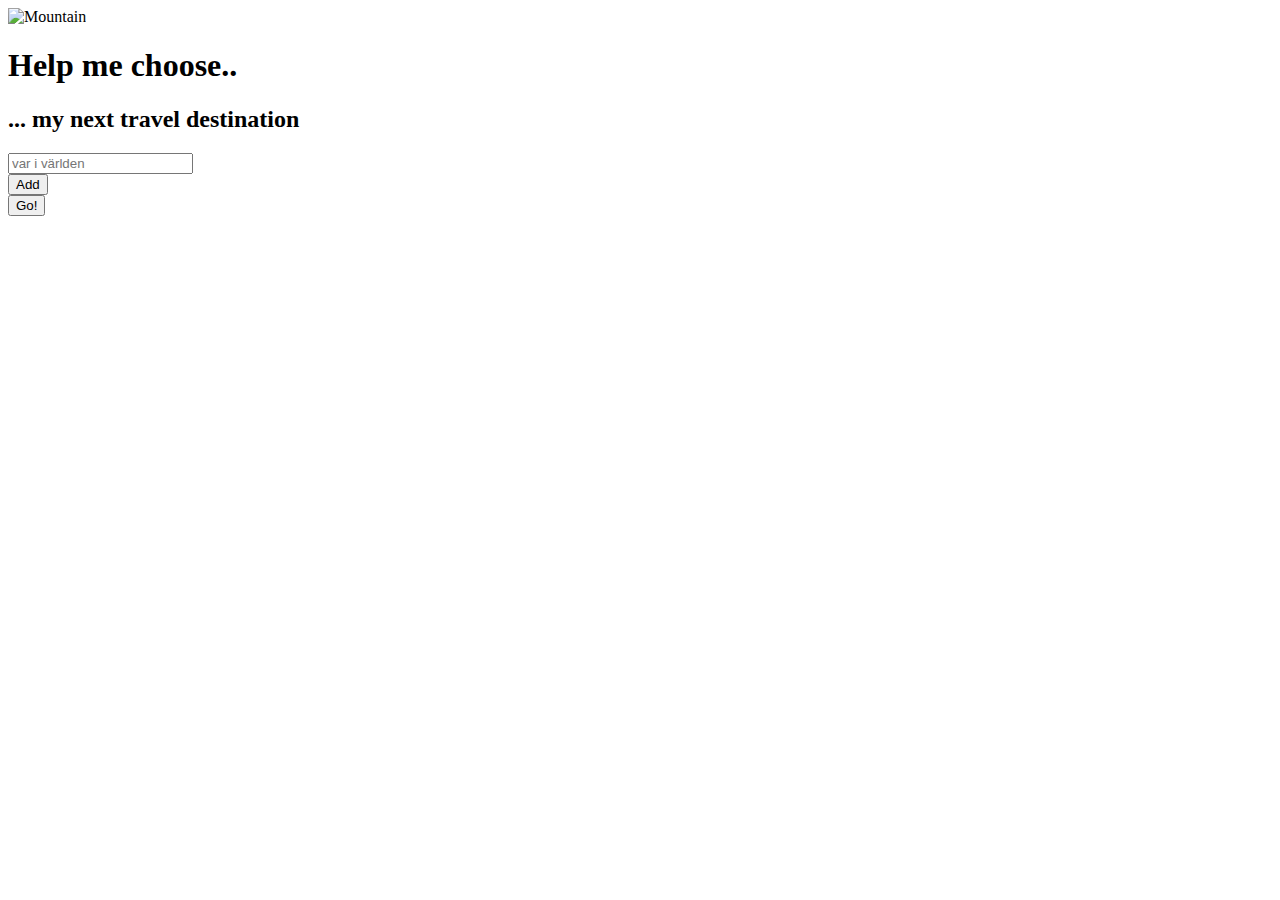
==== index_2.html @ 1ed81409 "New repository, day 4" ====
<!doctype html>
<html lang=en>
<head>
  <meta charset=utf-8>
  <title> Help me choose </title>
  <link rel="shortcut icon" href="./images/favicon.ico" type="image/x-icon" />
  <link href="./main.css" rel="stylesheet" type="text/css">
</head>
<body>
  <img src="https://i.pinimg.com/originals/af/01/8b/af018b26a71adac799c41627676c4e97.jpg" alt="Mountain" height="300" width="300">
  <h1>Help me choose..</h1> <!-- h1 : huvudrubrik-->
    <h2>... my next travel destination </h2>
  <div class="inputSection">                             <!-- block som inte syns, talar om vad som ska grupperas ihop på sidan. I den lägger vi hela blocket -->
    <div class="inputs">                           <!-- första inputfältet -->
      <input placeholder="var i världen"></input> <!-- vi tilldelar ett attribut. Här: "placeholder. Talar om vad det ska stå i fältet när det är tomt."  -->
    </div>
    <button class="addOption">Add</button> <!-- knapp där jag kan lägga till fler inputs -->
  </div>
  <div class="resultSection"></div>
  <button class="submit">Go!</button> <!-- knapp efter hela frågeslingan. talar om att vi är klara. -->

<script src="https://code.jquery.com/jquery-3.3.1.min.js"></script> <!-- i script-tagen lägger vi in javascript. scr talar om källan som vi vill hämta scriptet från.-->
<script>
$(function() {
  $('.resultSection').hide()
  var add_option = function() {
    $('.inputs').append('<input></input>')
  }
  $('.addOption').click(add_option)

  var options = []
  var submit = function() {
    $('.inputSection').hide()
    $('.resultSection').css('display', 'flex')
    $('input').each(function() {
      options.push($(this).val())
    })
    var winner = options[Math.floor(Math.random() * options.length)]
    console.log(winner)
    $('.resultSection').text(winner)
  }
  $('.submit').click(submit)
})
</script>
</body>
</html>
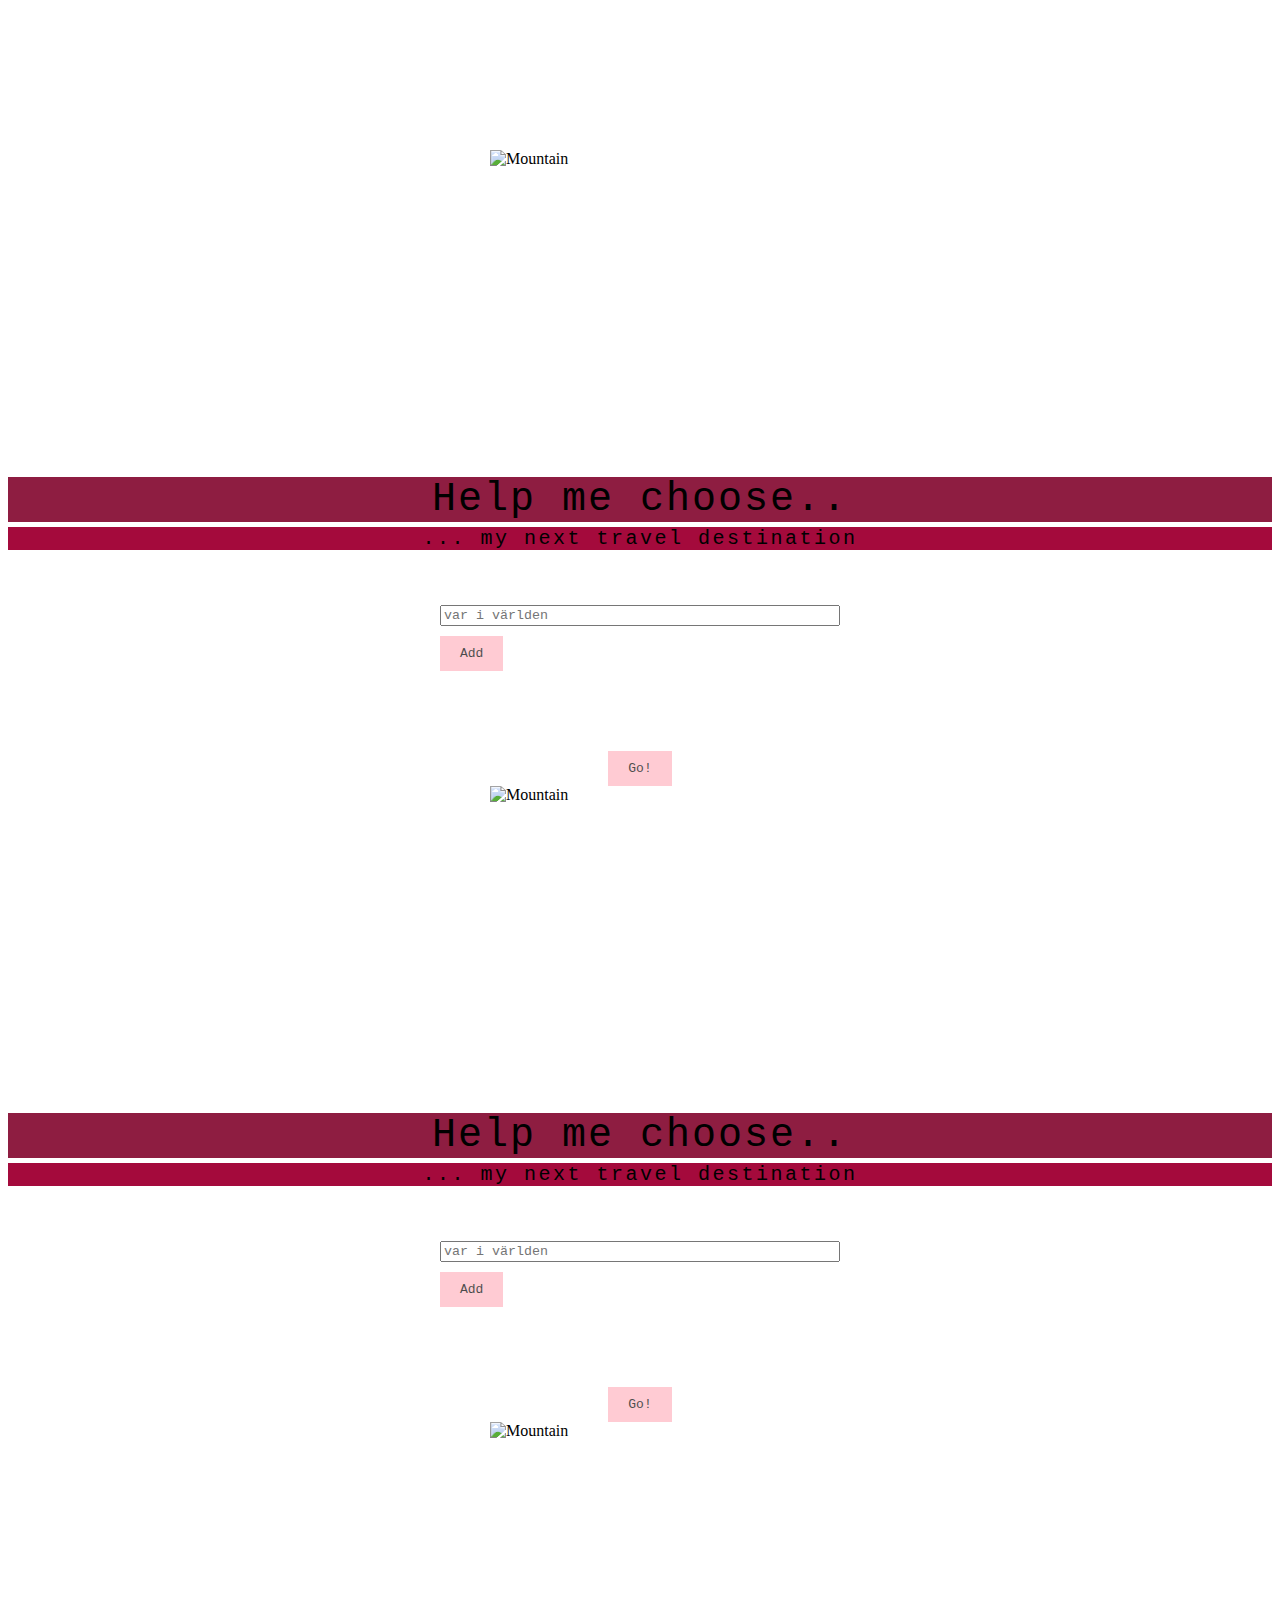
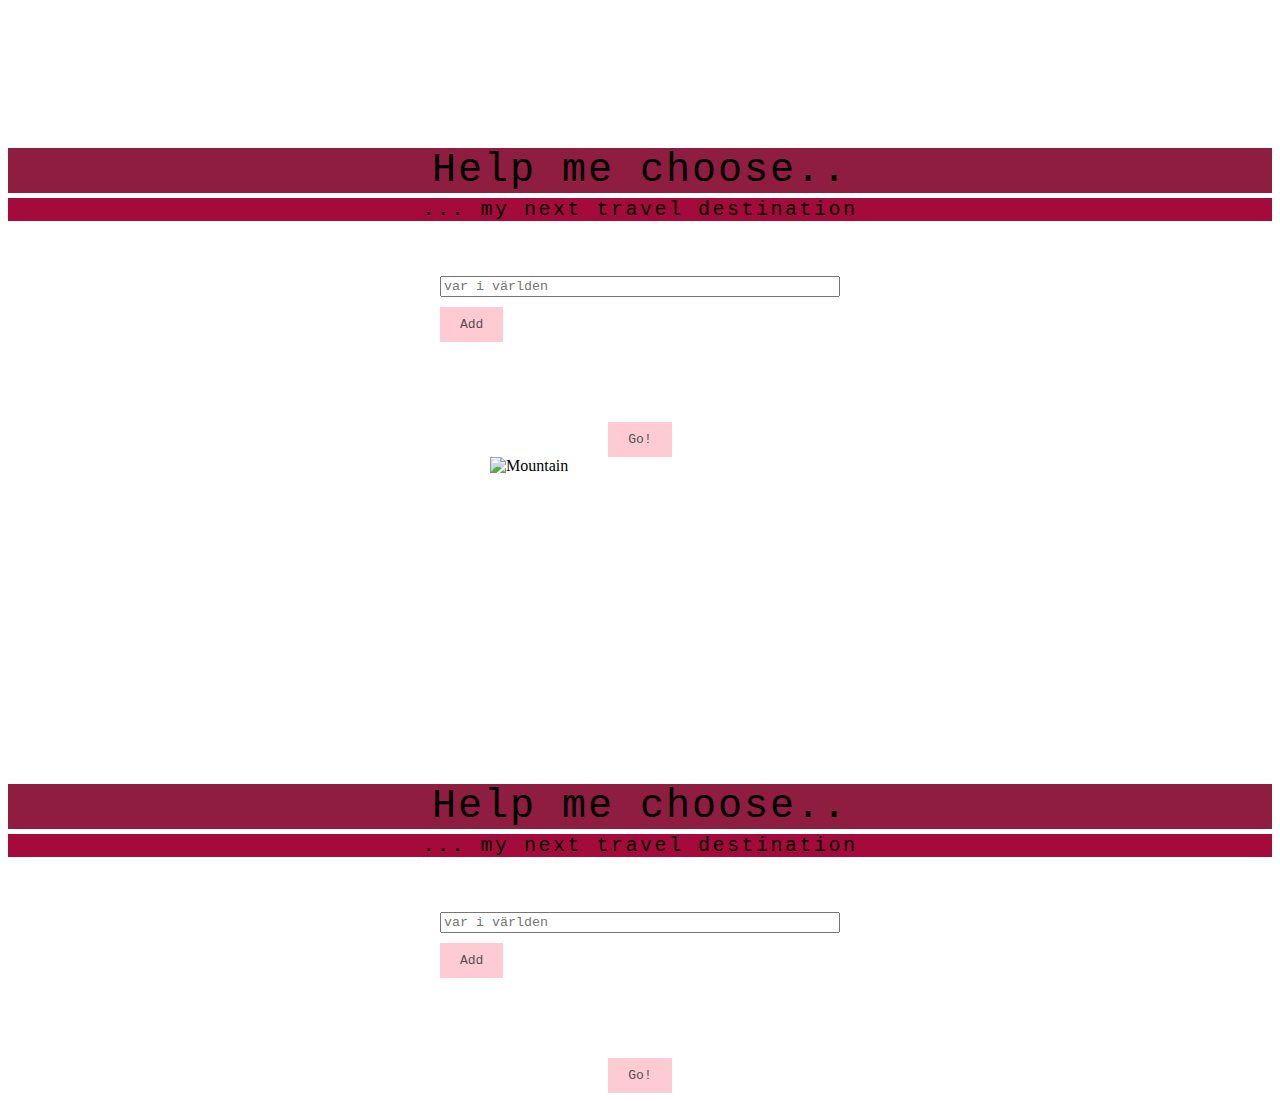
==== commit bd4eae28: "Edit: New repository, day 4" ====
--- a/index_2.html
+++ b/index_2.html
@@ -1,4 +1,139 @@
 <!doctype html>
+<html lang=en>
+<head>
+  <meta charset=utf-8>
+  <title> Help me choose </title>
+  <link rel="shortcut icon" href="./images/favicon.ico" type="image/x-icon" />
+  <link href="./main_2.css" rel="stylesheet" type="text/css">
+</head>
+<body>
+  <img src="https://i.pinimg.com/originals/af/01/8b/af018b26a71adac799c41627676c4e97.jpg" alt="Mountain" height="300" width="300">
+  <h1>Help me choose..</h1> <!-- h1 : huvudrubrik-->
+    <h2>... my next travel destination </h2>
+  <div class="inputSection">                             <!-- block som inte syns, talar om vad som ska grupperas ihop på sidan. I den lägger vi hela blocket -->
+    <div class="inputs">                           <!-- första inputfältet -->
+      <input placeholder="var i världen"></input> <!-- vi tilldelar ett attribut. Här: "placeholder. Talar om vad det ska stå i fältet när det är tomt."  -->
+    </div>
+    <button class="addOption">Add</button> <!-- knapp där jag kan lägga till fler inputs -->
+  </div>
+  <div class="resultSection"></div>
+  <button class="submit">Go!</button> <!-- knapp efter hela frågeslingan. talar om att vi är klara. -->
+
+<script src="https://code.jquery.com/jquery-3.3.1.min.js"></script> <!-- i script-tagen lägger vi in javascript. scr talar om källan som vi vill hämta scriptet från.-->
+<script>
+$(function() {
+  $('.resultSection').hide()
+  var add_option = function() {
+    $('.inputs').append('<input></input>')
+  }
+  $('.addOption').click(add_option)
+
+  var options = []
+  var submit = function() {
+    $('.inputSection').hide()
+    $('.resultSection').css('display', 'flex')
+    $('input').each(function() {
+      options.push($(this).val())
+    })
+    var winner = options[Math.floor(Math.random() * options.length)]
+    console.log(winner)
+    $('.resultSection').text(winner)
+  }
+  $('.submit').click(submit)
+})
+</script>
+</body>
+</html><!doctype html>
+<html lang=en>
+<head>
+  <meta charset=utf-8>
+  <title> Help me choose </title>
+  <link rel="shortcut icon" href="./images/favicon.ico" type="image/x-icon" />
+  <link href="./main.css" rel="stylesheet" type="text/css">
+</head>
+<body>
+  <img src="https://i.pinimg.com/originals/af/01/8b/af018b26a71adac799c41627676c4e97.jpg" alt="Mountain" height="300" width="300">
+  <h1>Help me choose..</h1> <!-- h1 : huvudrubrik-->
+    <h2>... my next travel destination </h2>
+  <div class="inputSection">                             <!-- block som inte syns, talar om vad som ska grupperas ihop på sidan. I den lägger vi hela blocket -->
+    <div class="inputs">                           <!-- första inputfältet -->
+      <input placeholder="var i världen"></input> <!-- vi tilldelar ett attribut. Här: "placeholder. Talar om vad det ska stå i fältet när det är tomt."  -->
+    </div>
+    <button class="addOption">Add</button> <!-- knapp där jag kan lägga till fler inputs -->
+  </div>
+  <div class="resultSection"></div>
+  <button class="submit">Go!</button> <!-- knapp efter hela frågeslingan. talar om att vi är klara. -->
+
+<script src="https://code.jquery.com/jquery-3.3.1.min.js"></script> <!-- i script-tagen lägger vi in javascript. scr talar om källan som vi vill hämta scriptet från.-->
+<script>
+$(function() {
+  $('.resultSection').hide()
+  var add_option = function() {
+    $('.inputs').append('<input></input>')
+  }
+  $('.addOption').click(add_option)
+
+  var options = []
+  var submit = function() {
+    $('.inputSection').hide()
+    $('.resultSection').css('display', 'flex')
+    $('input').each(function() {
+      options.push($(this).val())
+    })
+    var winner = options[Math.floor(Math.random() * options.length)]
+    console.log(winner)
+    $('.resultSection').text(winner)
+  }
+  $('.submit').click(submit)
+})
+</script>
+</body>
+</html><!doctype html>
+<html lang=en>
+<head>
+  <meta charset=utf-8>
+  <title> Help me choose </title>
+  <link rel="shortcut icon" href="./images/favicon.ico" type="image/x-icon" />
+  <link href="./main.css" rel="stylesheet" type="text/css">
+</head>
+<body>
+  <img src="https://i.pinimg.com/originals/af/01/8b/af018b26a71adac799c41627676c4e97.jpg" alt="Mountain" height="300" width="300">
+  <h1>Help me choose..</h1> <!-- h1 : huvudrubrik-->
+    <h2>... my next travel destination </h2>
+  <div class="inputSection">                             <!-- block som inte syns, talar om vad som ska grupperas ihop på sidan. I den lägger vi hela blocket -->
+    <div class="inputs">                           <!-- första inputfältet -->
+      <input placeholder="var i världen"></input> <!-- vi tilldelar ett attribut. Här: "placeholder. Talar om vad det ska stå i fältet när det är tomt."  -->
+    </div>
+    <button class="addOption">Add</button> <!-- knapp där jag kan lägga till fler inputs -->
+  </div>
+  <div class="resultSection"></div>
+  <button class="submit">Go!</button> <!-- knapp efter hela frågeslingan. talar om att vi är klara. -->
+
+<script src="https://code.jquery.com/jquery-3.3.1.min.js"></script> <!-- i script-tagen lägger vi in javascript. scr talar om källan som vi vill hämta scriptet från.-->
+<script>
+$(function() {
+  $('.resultSection').hide()
+  var add_option = function() {
+    $('.inputs').append('<input></input>')
+  }
+  $('.addOption').click(add_option)
+
+  var options = []
+  var submit = function() {
+    $('.inputSection').hide()
+    $('.resultSection').css('display', 'flex')
+    $('input').each(function() {
+      options.push($(this).val())
+    })
+    var winner = options[Math.floor(Math.random() * options.length)]
+    console.log(winner)
+    $('.resultSection').text(winner)
+  }
+  $('.submit').click(submit)
+})
+</script>
+</body>
+</html><!doctype html>
 <html lang=en>
 <head>
   <meta charset=utf-8>
--- a/main_2.css
+++ b/main_2.css
@@ -0,0 +1,80 @@
+body {
+display: flex;
+flex-direction: column;
+justify-content: center;
+align-items: center;
+margin-top: 150px;
+background-image: url("https://codetheweb.blog/assets/img/posts/css-advanced-background-images/cover.jpg");
+
+}
+
+h1 {
+  background-color: #8E1D41;
+  width: 100%;
+  font-family: "Courier New", Times, serif;
+  font-weight: lighter;
+  font-size: 40px;
+    text-align: center;
+  letter-spacing: 2px;
+  margin-bottom: 0px;
+}
+
+h2 {
+  background-color: #A40A3C;
+  width: 100%;
+  font-family: "Courier New", Times, serif;
+  font-weight: lighter;
+  font-size: 20px;
+  letter-spacing: 2.5px;
+  margin-bottom: -5px;
+  margin-top: 5px;
+    text-align: center;
+
+}
+
+input {
+font-family: "Courier New", Times, serif;
+}
+
+button {
+background-color: lightpink;
+opacity: 0.7;
+border: none;
+font-family: "Courier New", Times, serif;
+font-size: 13px;
+padding: 10px 20px;
+
+}
+
+.inputSection {
+margin: 50px 0px 80px 0px;
+width: 400px;
+}
+
+.inputs {
+width: inherit;
+display: flex;
+flex-direction: column;
+}
+
+input {
+  margin-top: 10px;
+}
+
+.addOption {
+margin-top: 10px;
+}
+
+.go {
+margin-top: 10px;
+}
+
+.resultSection {
+  height: 300px;
+  font-family: "Courier New", Times, serif;
+  display: flex;
+  justify-content: center;
+  align-items: center;
+  font-size: 80px;
+
+}
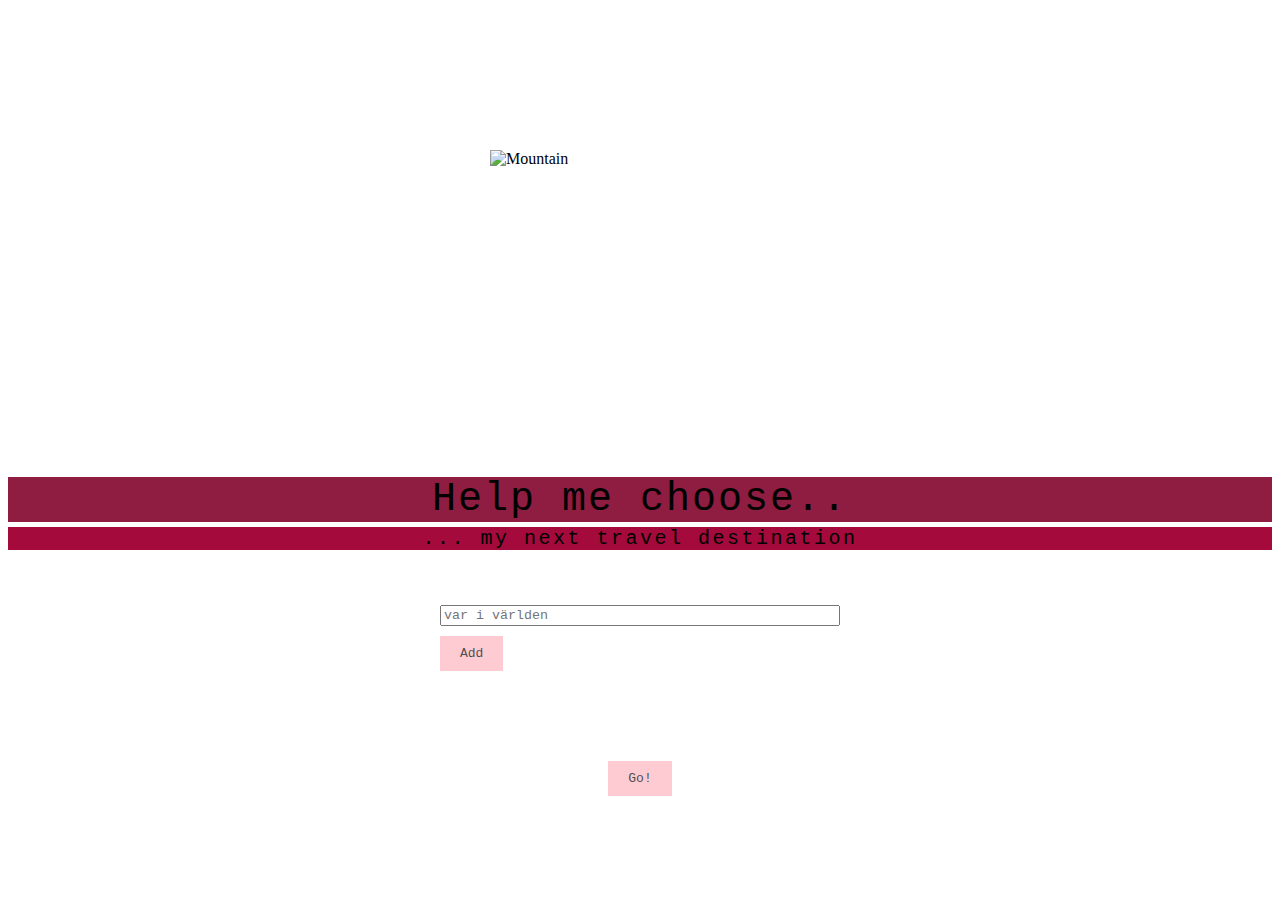
==== commit a04e83a1: "Edit_Edit: New repository, day 4" ====
--- a/index_2.html
+++ b/index_2.html
@@ -21,161 +21,26 @@
 
 <script src="https://code.jquery.com/jquery-3.3.1.min.js"></script> <!-- i script-tagen lägger vi in javascript. scr talar om källan som vi vill hämta scriptet från.-->
 <script>
+
 $(function() {
-  $('.resultSection').hide()
-  var add_option = function() {
-    $('.inputs').append('<input></input>')
-  }
-  $('.addOption').click(add_option)
-
-  var options = []
-  var submit = function() {
-    $('.inputSection').hide()
-    $('.resultSection').css('display', 'flex')
-    $('input').each(function() {
-      options.push($(this).val())
-    })
-    var winner = options[Math.floor(Math.random() * options.length)]
-    console.log(winner)
-    $('.resultSection').text(winner)
-  }
-  $('.submit').click(submit)
-})
-</script>
-</body>
-</html><!doctype html>
-<html lang=en>
-<head>
-  <meta charset=utf-8>
-  <title> Help me choose </title>
-  <link rel="shortcut icon" href="./images/favicon.ico" type="image/x-icon" />
-  <link href="./main.css" rel="stylesheet" type="text/css">
-</head>
-<body>
-  <img src="https://i.pinimg.com/originals/af/01/8b/af018b26a71adac799c41627676c4e97.jpg" alt="Mountain" height="300" width="300">
-  <h1>Help me choose..</h1> <!-- h1 : huvudrubrik-->
-    <h2>... my next travel destination </h2>
-  <div class="inputSection">                             <!-- block som inte syns, talar om vad som ska grupperas ihop på sidan. I den lägger vi hela blocket -->
-    <div class="inputs">                           <!-- första inputfältet -->
-      <input placeholder="var i världen"></input> <!-- vi tilldelar ett attribut. Här: "placeholder. Talar om vad det ska stå i fältet när det är tomt."  -->
-    </div>
-    <button class="addOption">Add</button> <!-- knapp där jag kan lägga till fler inputs -->
-  </div>
-  <div class="resultSection"></div>
-  <button class="submit">Go!</button> <!-- knapp efter hela frågeslingan. talar om att vi är klara. -->
-
-<script src="https://code.jquery.com/jquery-3.3.1.min.js"></script> <!-- i script-tagen lägger vi in javascript. scr talar om källan som vi vill hämta scriptet från.-->
-<script>
-$(function() {
-  $('.resultSection').hide()
-  var add_option = function() {
-    $('.inputs').append('<input></input>')
-  }
-  $('.addOption').click(add_option)
-
-  var options = []
-  var submit = function() {
-    $('.inputSection').hide()
-    $('.resultSection').css('display', 'flex')
-    $('input').each(function() {
-      options.push($(this).val())
-    })
-    var winner = options[Math.floor(Math.random() * options.length)]
-    console.log(winner)
-    $('.resultSection').text(winner)
-  }
-  $('.submit').click(submit)
-})
-</script>
-</body>
-</html><!doctype html>
-<html lang=en>
-<head>
-  <meta charset=utf-8>
-  <title> Help me choose </title>
-  <link rel="shortcut icon" href="./images/favicon.ico" type="image/x-icon" />
-  <link href="./main.css" rel="stylesheet" type="text/css">
-</head>
-<body>
-  <img src="https://i.pinimg.com/originals/af/01/8b/af018b26a71adac799c41627676c4e97.jpg" alt="Mountain" height="300" width="300">
-  <h1>Help me choose..</h1> <!-- h1 : huvudrubrik-->
-    <h2>... my next travel destination </h2>
-  <div class="inputSection">                             <!-- block som inte syns, talar om vad som ska grupperas ihop på sidan. I den lägger vi hela blocket -->
-    <div class="inputs">                           <!-- första inputfältet -->
-      <input placeholder="var i världen"></input> <!-- vi tilldelar ett attribut. Här: "placeholder. Talar om vad det ska stå i fältet när det är tomt."  -->
-    </div>
-    <button class="addOption">Add</button> <!-- knapp där jag kan lägga till fler inputs -->
-  </div>
-  <div class="resultSection"></div>
-  <button class="submit">Go!</button> <!-- knapp efter hela frågeslingan. talar om att vi är klara. -->
-
-<script src="https://code.jquery.com/jquery-3.3.1.min.js"></script> <!-- i script-tagen lägger vi in javascript. scr talar om källan som vi vill hämta scriptet från.-->
-<script>
-$(function() {
-  $('.resultSection').hide()
-  var add_option = function() {
-    $('.inputs').append('<input></input>')
-  }
-  $('.addOption').click(add_option)
-
-  var options = []
-  var submit = function() {
-    $('.inputSection').hide()
-    $('.resultSection').css('display', 'flex')
-    $('input').each(function() {
-      options.push($(this).val())
-    })
-    var winner = options[Math.floor(Math.random() * options.length)]
-    console.log(winner)
-    $('.resultSection').text(winner)
-  }
-  $('.submit').click(submit)
-})
-</script>
-</body>
-</html><!doctype html>
-<html lang=en>
-<head>
-  <meta charset=utf-8>
-  <title> Help me choose </title>
-  <link rel="shortcut icon" href="./images/favicon.ico" type="image/x-icon" />
-  <link href="./main.css" rel="stylesheet" type="text/css">
-</head>
-<body>
-  <img src="https://i.pinimg.com/originals/af/01/8b/af018b26a71adac799c41627676c4e97.jpg" alt="Mountain" height="300" width="300">
-  <h1>Help me choose..</h1> <!-- h1 : huvudrubrik-->
-    <h2>... my next travel destination </h2>
-  <div class="inputSection">                             <!-- block som inte syns, talar om vad som ska grupperas ihop på sidan. I den lägger vi hela blocket -->
-    <div class="inputs">                           <!-- första inputfältet -->
-      <input placeholder="var i världen"></input> <!-- vi tilldelar ett attribut. Här: "placeholder. Talar om vad det ska stå i fältet när det är tomt."  -->
-    </div>
-    <button class="addOption">Add</button> <!-- knapp där jag kan lägga till fler inputs -->
-  </div>
-  <div class="resultSection"></div>
-  <button class="submit">Go!</button> <!-- knapp efter hela frågeslingan. talar om att vi är klara. -->
-
-<script src="https://code.jquery.com/jquery-3.3.1.min.js"></script> <!-- i script-tagen lägger vi in javascript. scr talar om källan som vi vill hämta scriptet från.-->
-<script>
-$(function() {
-  $('.resultSection').hide()
-  var add_option = function() {
-    $('.inputs').append('<input></input>')
-  }
-  $('.addOption').click(add_option)
-
-  var options = []
-  var submit = function() {
-    $('.inputSection').hide()
-    $('.resultSection').css('display', 'flex')
-    $('input').each(function() {
-      options.push($(this).val())
-    })
-    var winner = options[Math.floor(Math.random() * options.length)]
-    console.log(winner)
-    $('.resultSection').text(winner)
-  }
-  $('.submit').click(submit)
-})
-</script>
-</body>
+       $('.resultSection').hide()
+       var add_option = function() {
+         $('.inputs').append('<input></input>')
+       }
+       $('.addOption').click(add_option)
+       var options = []
+       var submit = function() {
+         $('.inputSection').hide()
+         $('.resultSection').css('display', 'flex')
+         $('input').each(function() {
+           options.push($(this).val())
+         })
+         var winner = options[Math.floor(Math.random() * options.length)]
+         console.log(winner)
+         $('.resultSection').text(winner)
+       }
+       $('.submit').click(submit)
+     })
+   </script>
+ </body>
 </html>
--- a/main_2.css
+++ b/main_2.css
@@ -28,7 +28,7 @@
   letter-spacing: 2.5px;
   margin-bottom: -5px;
   margin-top: 5px;
-    text-align: center;
+  text-align: center;
 
 }
 
@@ -63,11 +63,9 @@
 
 .addOption {
 margin-top: 10px;
+margin-bottom: 10px;
 }
 
-.go {
-margin-top: 10px;
-}
 
 .resultSection {
   height: 300px;
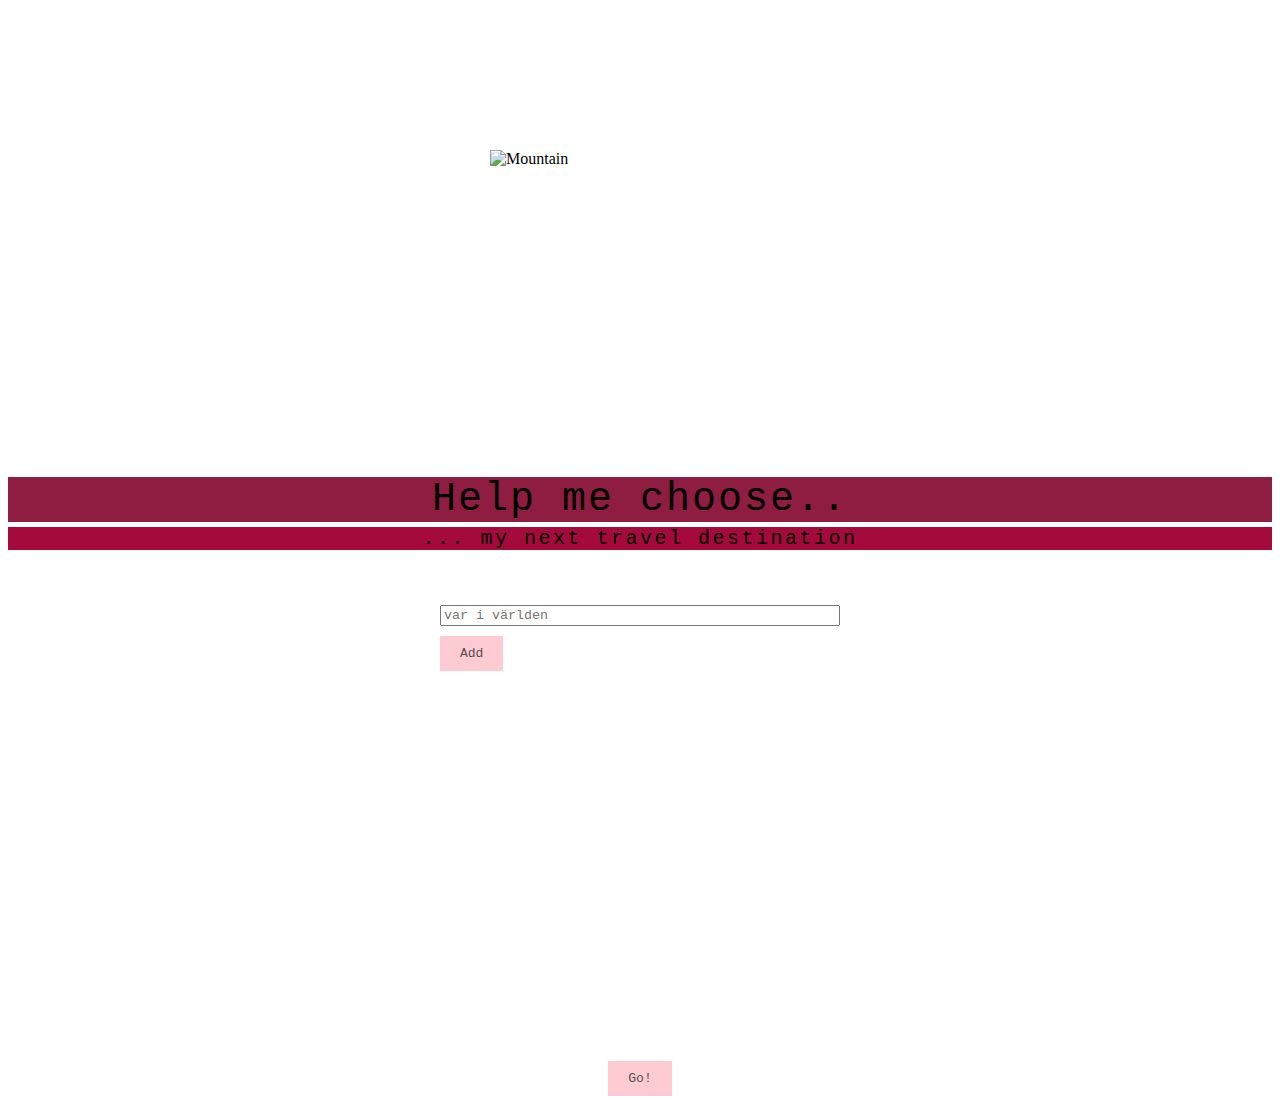
==== commit 1b0eccea: "Tillägg av favicon" ====
--- a/index_2.html
+++ b/index_2.html
@@ -23,9 +23,11 @@
 <script>
 
 $(function() {
+  
        $('.resultSection').hide()
        var add_option = function() {
          $('.inputs').append('<input></input>')
+
        }
        $('.addOption').click(add_option)
        var options = []
@@ -40,6 +42,8 @@
          $('.resultSection').text(winner)
        }
        $('.submit').click(submit)
+         }
+       });
      })
    </script>
  </body>
--- a/main_2.css
+++ b/main_2.css
@@ -66,7 +66,6 @@
 margin-bottom: 10px;
 }
 
-
 .resultSection {
   height: 300px;
   font-family: "Courier New", Times, serif;
